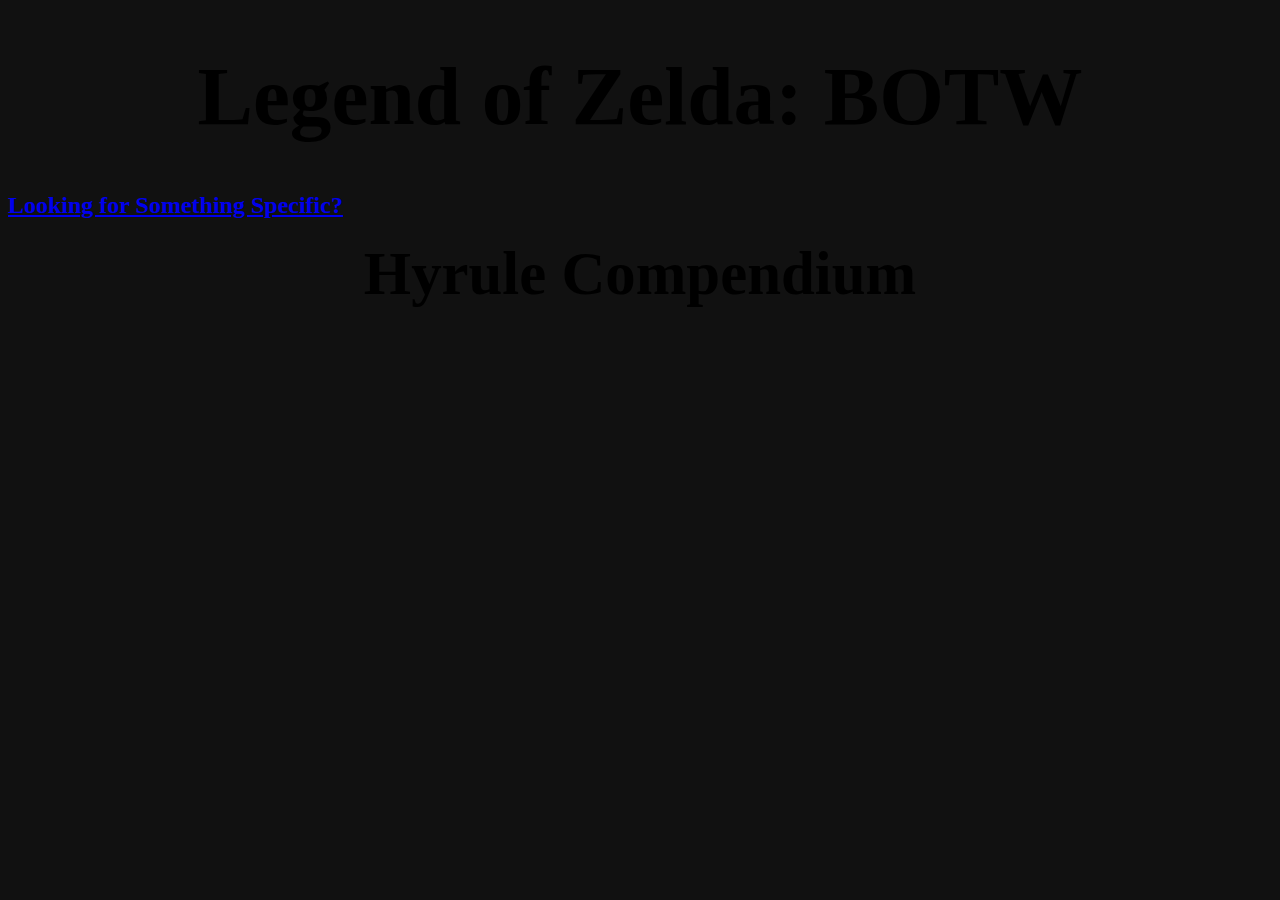
==== src/index.html @ df368cdb "Removed forEach" ====
<html lang="en">
  <head>
    <meta charset="UTF-8" />
    <meta name="viewport" content="width=device-width, initial-scale=1.0" />
    <link
      href="https://fonts.googleapis.com/css2?family=Comic+Neue&family=Coming+Soon&display=swap"
      rel="stylesheet"
    />
    <title>BOTW Compendium</title>

    <link rel="stylesheet" href="scss/style.scss" />
  </head>
  <body>
    <h1 class="header">Legend of Zelda: BOTW</h1>
    <h2 class="search-header">
      <a href="search.html" class="search-header-link">
        Looking for Something Specific?
      </a>
    </h2>
    <h2 class="compendium">Hyrule Compendium</h2>

    <section class="element-grid">
      <!-- <div class="element-card">
        <div class="element-card-front">
          <img
            src="https://botw-compendium.herokuapp.com/api/v2/entry/horse/image"
            alt=""
            class="image"
          />
        </div>
        <div class="element-card-back">
          <h3 class="element-card-header">Horse</h3>
          <div class="location-box">
            <p class="common-locations">Common Locations</p>
            <p class="common-locations">Hyrule Field, Faron Grasslands</p>
          </div>

          <div class="drops-box">
            <p class="item-drops">Item Drops</p>
            <p class="item-drops"></p>
          </div>

          <div class="categories">
            <li class="category">Creatures</li>
          </div>
        </div>
      </div> -->
      <!-- -->
    </section>

    <script src="js/index.js"></script>
  </body>
</html>
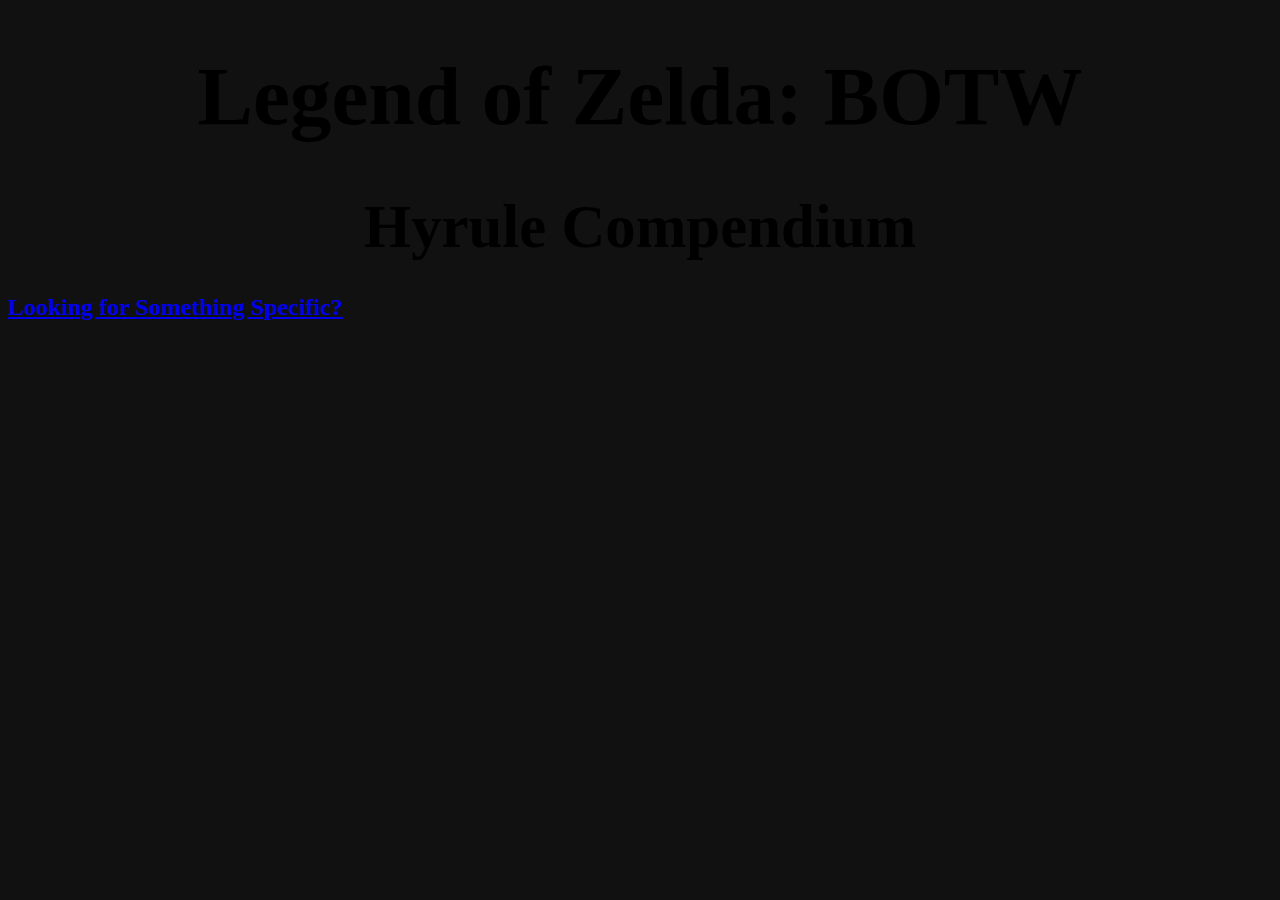
==== commit 2a4e51d6: "Update index.html" ====
--- a/src/index.html
+++ b/src/index.html
@@ -12,12 +12,12 @@
   </head>
   <body>
     <h1 class="header">Legend of Zelda: BOTW</h1>
+    <h2 class="compendium">Hyrule Compendium</h2>
     <h2 class="search-header">
       <a href="search.html" class="search-header-link">
         Looking for Something Specific?
       </a>
     </h2>
-    <h2 class="compendium">Hyrule Compendium</h2>
 
     <section class="element-grid">
       <!-- <div class="element-card">
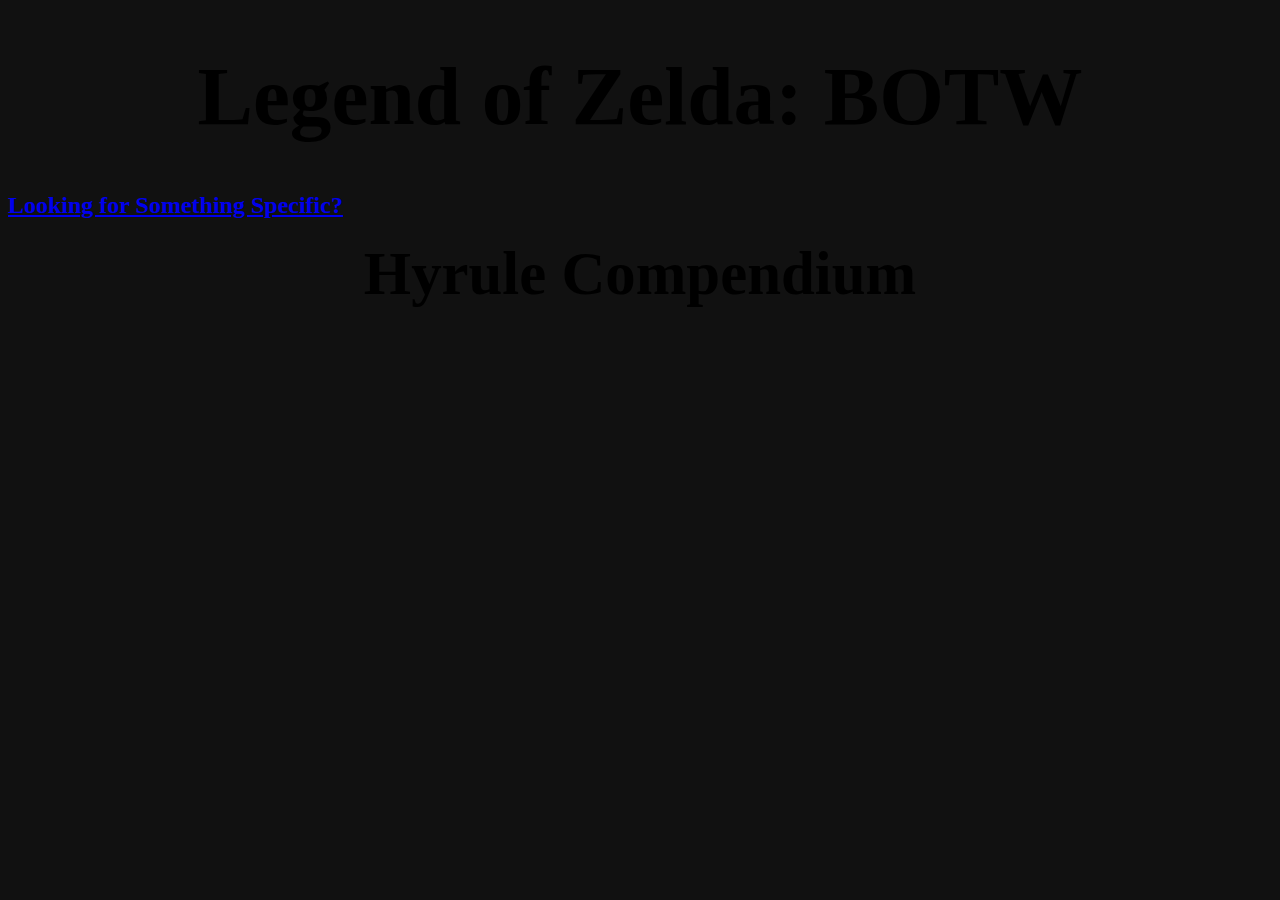
==== commit e3b71e90: "Adding in some descriptions" ====
--- a/src/index.html
+++ b/src/index.html
@@ -6,18 +6,18 @@
       href="https://fonts.googleapis.com/css2?family=Comic+Neue&family=Coming+Soon&display=swap"
       rel="stylesheet"
     />
-    <title>BOTW Compendium</title>
+    <title>Document</title>
 
     <link rel="stylesheet" href="scss/style.scss" />
   </head>
   <body>
     <h1 class="header">Legend of Zelda: BOTW</h1>
-    <h2 class="compendium">Hyrule Compendium</h2>
     <h2 class="search-header">
       <a href="search.html" class="search-header-link">
         Looking for Something Specific?
       </a>
     </h2>
+    <h2 class="compendium">Hyrule Compendium</h2>
 
     <section class="element-grid">
       <!-- <div class="element-card">
@@ -45,7 +45,6 @@
           </div>
         </div>
       </div> -->
-      <!-- -->
     </section>
 
     <script src="js/index.js"></script>
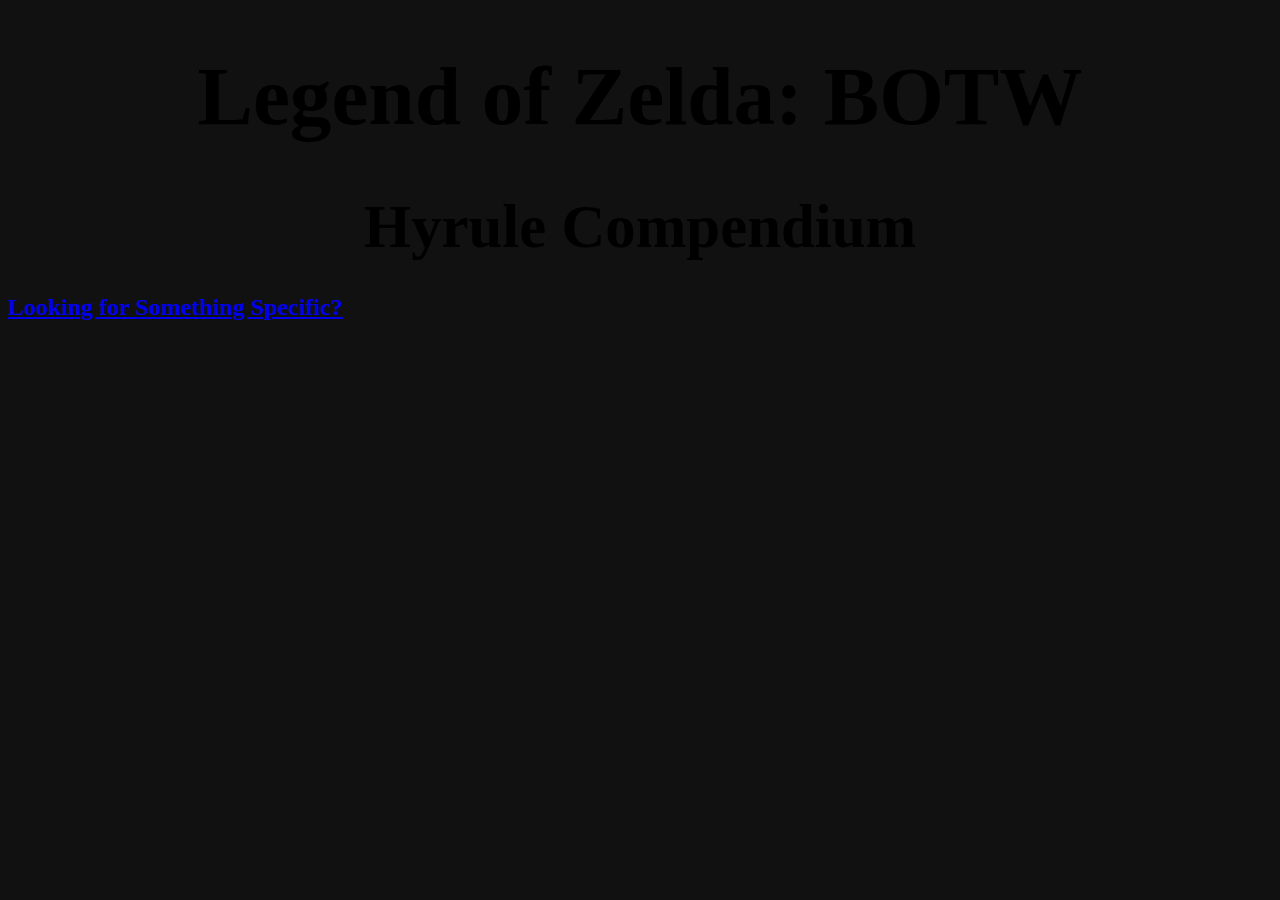
==== commit 7fdd1347: "Adding in some descriptions" ====
--- a/src/index.html
+++ b/src/index.html
@@ -6,18 +6,18 @@
       href="https://fonts.googleapis.com/css2?family=Comic+Neue&family=Coming+Soon&display=swap"
       rel="stylesheet"
     />
-    <title>Document</title>
+    <title>BOTW Compendium</title>
 
     <link rel="stylesheet" href="scss/style.scss" />
   </head>
   <body>
     <h1 class="header">Legend of Zelda: BOTW</h1>
+    <h2 class="compendium">Hyrule Compendium</h2>
     <h2 class="search-header">
       <a href="search.html" class="search-header-link">
         Looking for Something Specific?
       </a>
     </h2>
-    <h2 class="compendium">Hyrule Compendium</h2>
 
     <section class="element-grid">
       <!-- <div class="element-card">
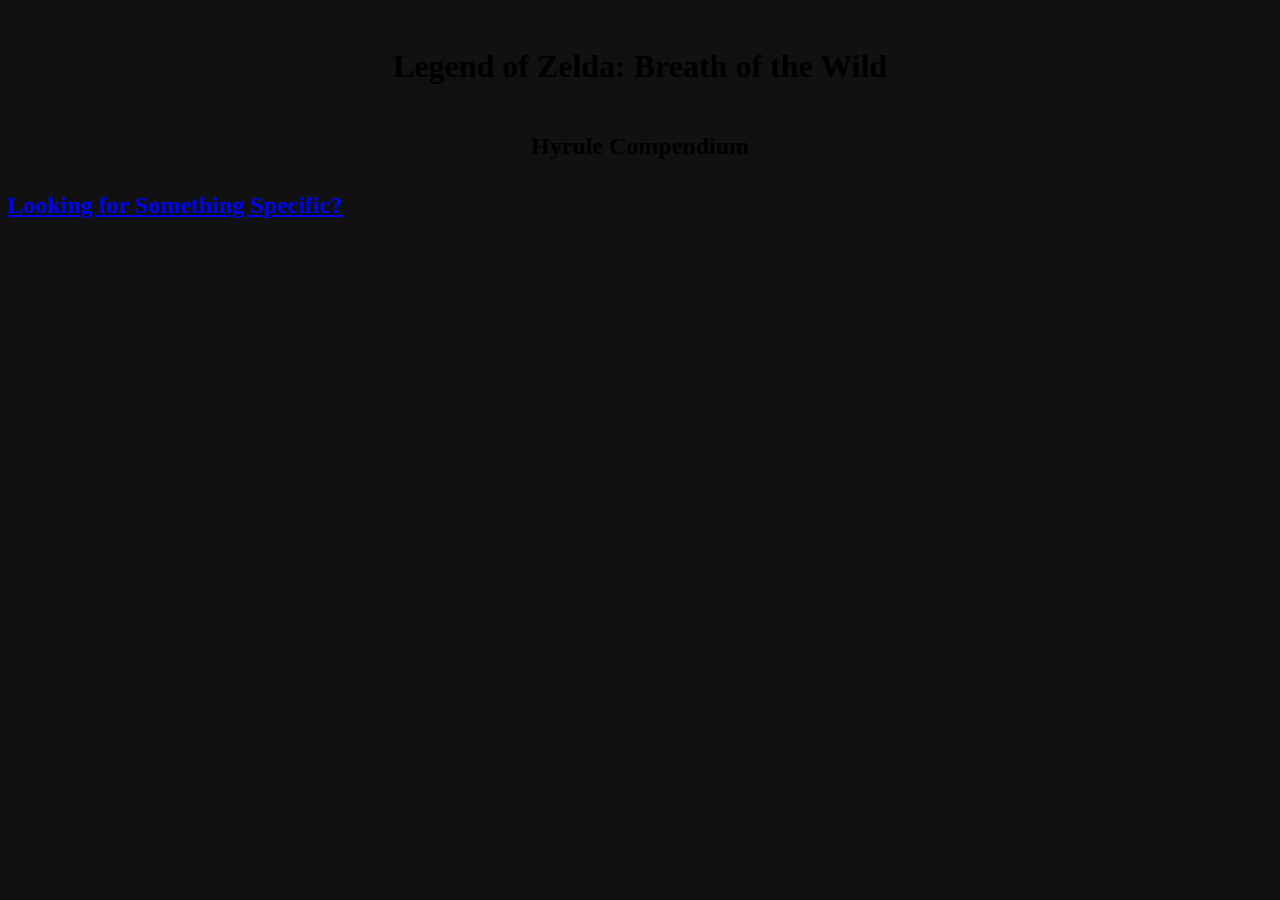
==== commit d02eb304: "Finished media queries, fixed undefined descriptions, html prettier" ====
--- a/src/index.html
+++ b/src/index.html
@@ -1,26 +1,25 @@
 <html lang="en">
-  <head>
-    <meta charset="UTF-8" />
-    <meta name="viewport" content="width=device-width, initial-scale=1.0" />
-    <link
-      href="https://fonts.googleapis.com/css2?family=Comic+Neue&family=Coming+Soon&display=swap"
-      rel="stylesheet"
-    />
-    <title>BOTW Compendium</title>
 
-    <link rel="stylesheet" href="scss/style.scss" />
-  </head>
-  <body>
-    <h1 class="header">Legend of Zelda: BOTW</h1>
-    <h2 class="compendium">Hyrule Compendium</h2>
-    <h2 class="search-header">
-      <a href="search.html" class="search-header-link">
-        Looking for Something Specific?
-      </a>
-    </h2>
+<head>
+  <meta charset="UTF-8" />
+  <meta name="viewport" content="width=device-width, initial-scale=1.0" />
+  <link href="https://fonts.googleapis.com/css2?family=Comic+Neue&family=Coming+Soon&display=swap" rel="stylesheet" />
+  <title>BOTW Compendium</title>
 
-    <section class="element-grid">
-      <!-- <div class="element-card">
+  <link rel="stylesheet" href="scss/style.scss" />
+</head>
+
+<body>
+  <h1 class="header">Legend of Zelda: Breath of the Wild</h1>
+  <h2 class="compendium">Hyrule Compendium</h2>
+  <h2 class="search-header">
+    <a href="search.html" class="search-header-link">
+      Looking for Something Specific?
+    </a>
+  </h2>
+
+  <section class="element-grid">
+    <!-- <div class="element-card">
         <div class="element-card-front">
           <img
             src="https://botw-compendium.herokuapp.com/api/v2/entry/horse/image"
@@ -45,8 +44,9 @@
           </div>
         </div>
       </div> -->
-    </section>
+  </section>
 
-    <script src="js/index.js"></script>
-  </body>
-</html>
+  <script src="js/index.js"></script>
+</body>
+
+</html>